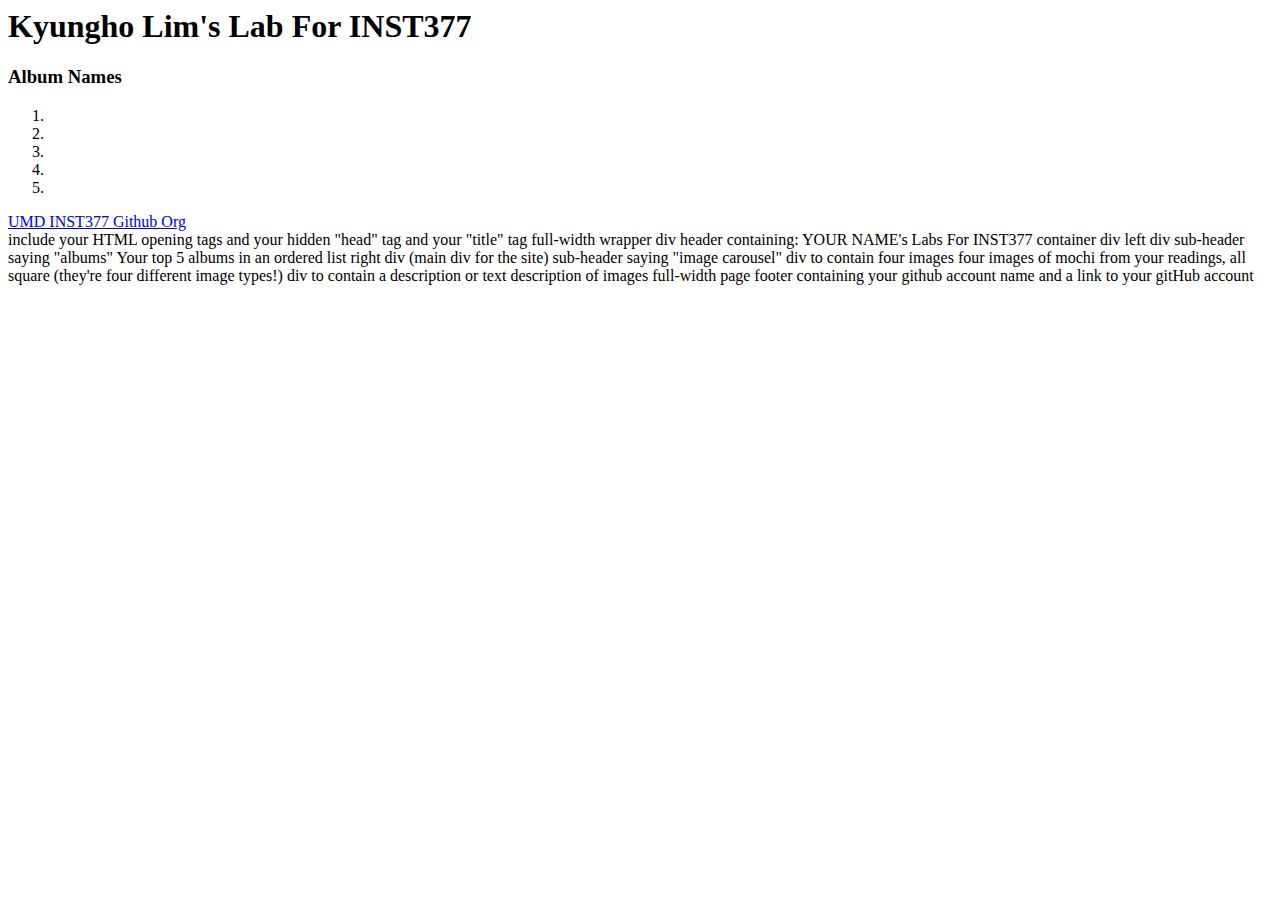
==== client/lab_1/index.html @ 015846a6 "changed lab_1" ====
<html lang="en">
<head>
  <meta charset="UTF-8">
  <meta http-equiv="X-UA-Compatible" content="IE=edge">
  <meta name="viewport" content="width=device-width, initial-scale=1.0">
  <title>Kyungho Lim's Lab 1</title>
</head>
<body>
  <div>
    <header><h1>Kyungho Lim's Lab For INST377</h1></header>
    <div>
      <div>
        <h3>Album Names</h3>
        <ol>
          <li></li>
          <li></li>
          <li></li>
          <li></li>
          <li></li>
        </ol>
      </div>
      <div></div>
    </div>
  </div>
  <footer><a href="http://github.com/KyunghoLim/" target="_blank" rel="noopener noreferrer">UMD INST377 Github Org</a></footer>
</body>
</html>
include your HTML opening tags
and your hidden "head" tag
and your "title" tag


full-width wrapper div
  header containing: YOUR NAME's Labs For INST377
  container div
      left div
        sub-header saying "albums"
        Your top 5 albums in an ordered list
      right div (main div for the site)
        sub-header saying "image carousel"
          div to contain four images
            four images of mochi from your readings, all square (they're four different image types!)
          div to contain a description or text
            description of images


full-width page footer containing your github account name and a link to your gitHub account
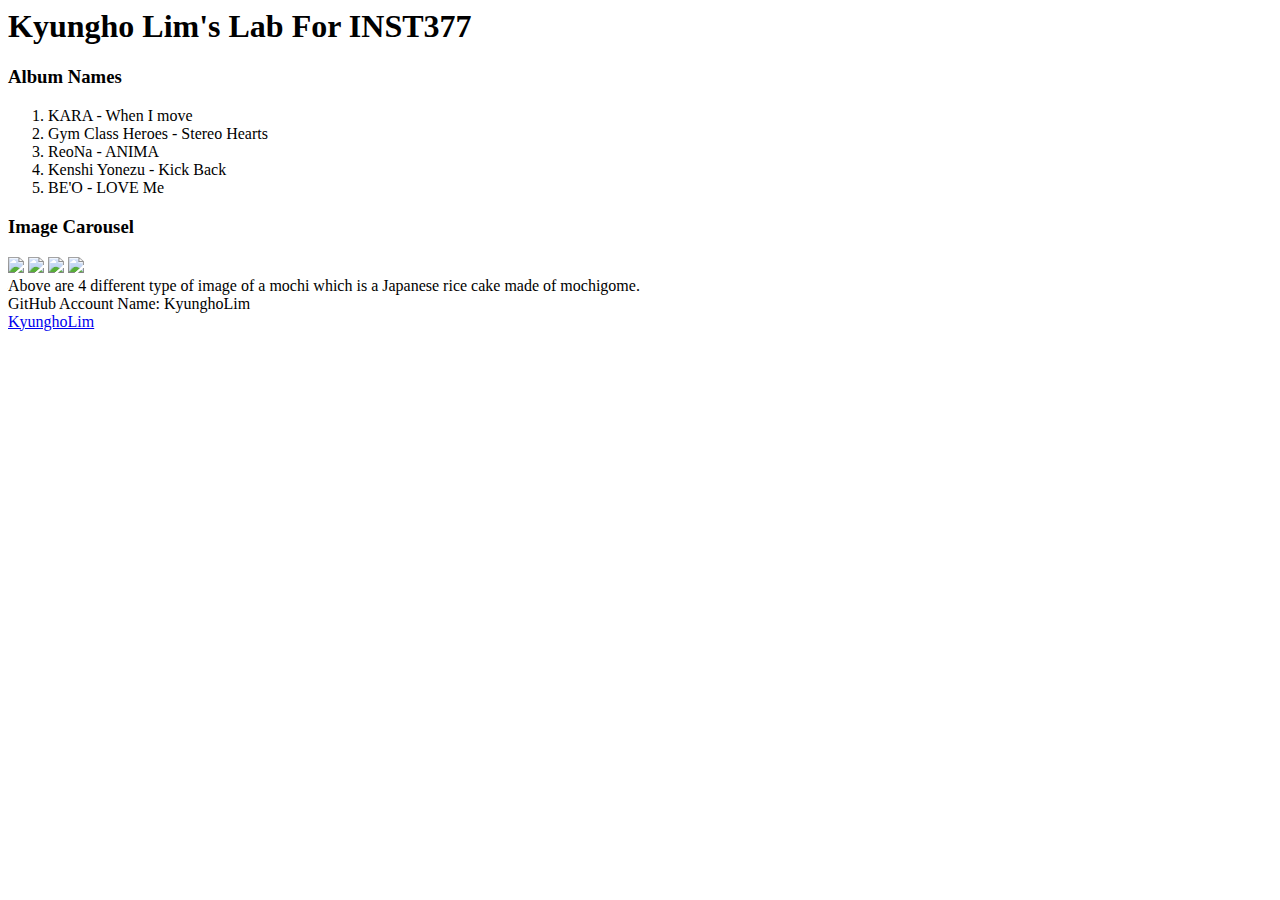
==== commit 52a97eee: "final change to lab" ====
--- a/client/lab_1/index.html
+++ b/client/lab_1/index.html
@@ -12,36 +12,31 @@
       <div>
         <h3>Album Names</h3>
         <ol>
-          <li></li>
-          <li></li>
-          <li></li>
-          <li></li>
-          <li></li>
+          <li>KARA - When I move</li>
+          <li>Gym Class Heroes - Stereo Hearts</li>
+          <li>ReoNa - ANIMA</li>
+          <li>Kenshi Yonezu - Kick Back</li>
+          <li>BE'O - LOVE Me</li>
         </ol>
       </div>
-      <div></div>
+      <div>
+        <h3>Image Carousel</h3>
+      </div>
+      <div>
+        <img src="images\mochi.gif">
+        <img src="images\mochi.jpg">
+        <img src="images\mochi.png">
+        <img src="images\mochi.svg">
+        <div>
+          Above are 4 different type of image of a mochi which is a Japanese rice cake made of mochigome.
+        </div>
+      </div>
     </div>
   </div>
-  <footer><a href="http://github.com/KyunghoLim/" target="_blank" rel="noopener noreferrer">UMD INST377 Github Org</a></footer>
+  <div>
+    GitHub Account Name: KyunghoLim
+    <footer><a href="http://github.com/KyunghoLim/INST377-Lab-Work" target="_blank" rel="noopener noreferrer">KyunghoLim</a></footer>
+  </div>
+  
 </body>
-</html>
-include your HTML opening tags
-and your hidden "head" tag
-and your "title" tag
-
-
-full-width wrapper div
-  header containing: YOUR NAME's Labs For INST377
-  container div
-      left div
-        sub-header saying "albums"
-        Your top 5 albums in an ordered list
-      right div (main div for the site)
-        sub-header saying "image carousel"
-          div to contain four images
-            four images of mochi from your readings, all square (they're four different image types!)
-          div to contain a description or text
-            description of images
-
-
-full-width page footer containing your github account name and a link to your gitHub account+</html>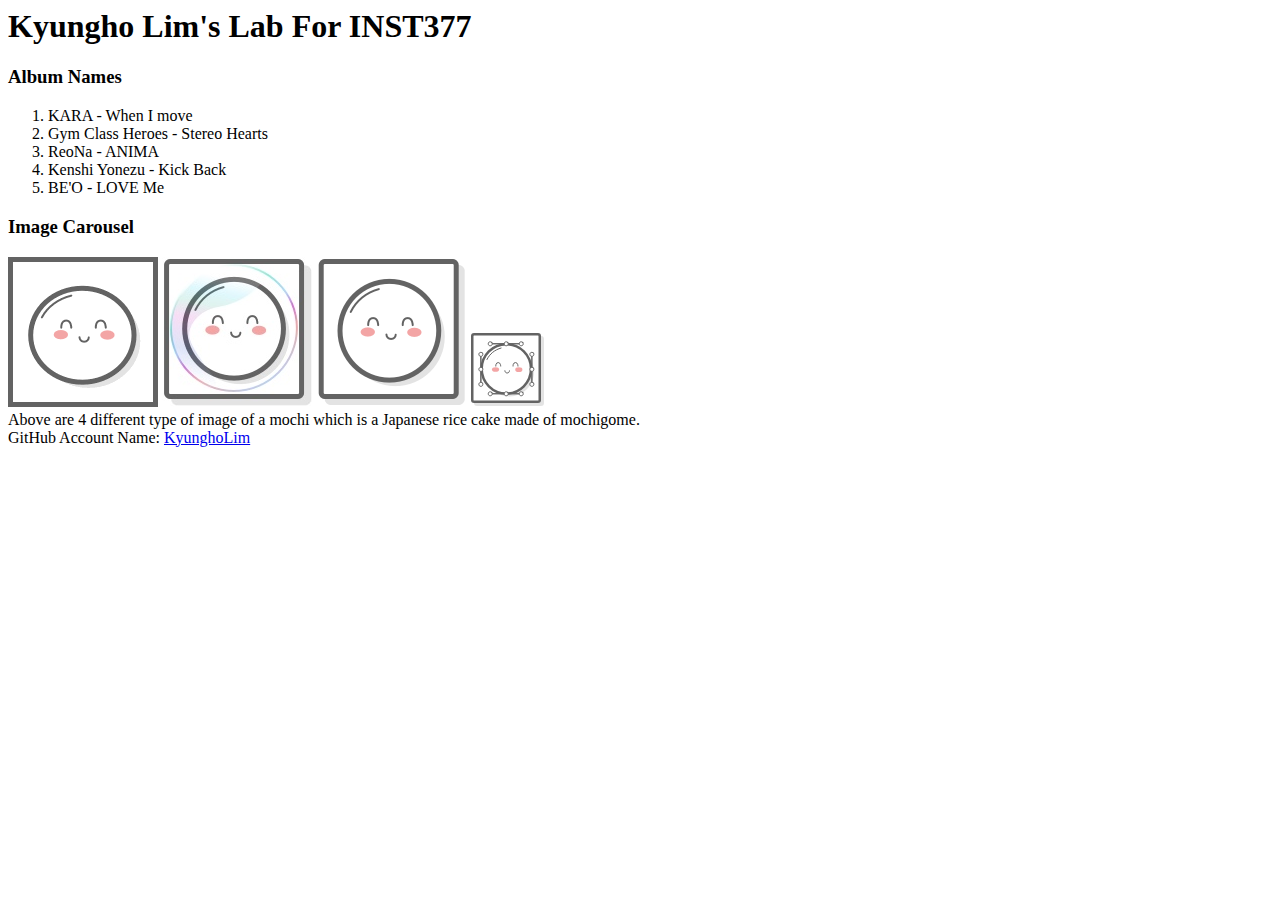
==== commit dc3e85a0: "github account name update" ====
--- a/client/lab_1/index.html
+++ b/client/lab_1/index.html
@@ -34,8 +34,9 @@
     </div>
   </div>
   <div>
-    GitHub Account Name: KyunghoLim
-    <footer><a href="http://github.com/KyunghoLim/INST377-Lab-Work" target="_blank" rel="noopener noreferrer">KyunghoLim</a></footer>
+  <footer>
+    GitHub Account Name: <a href="http://github.com/KyunghoLim/INST377-Lab-Work" target="_blank" rel="noopener noreferrer">KyunghoLim</a>
+  </footer>
   </div>
   
 </body>
